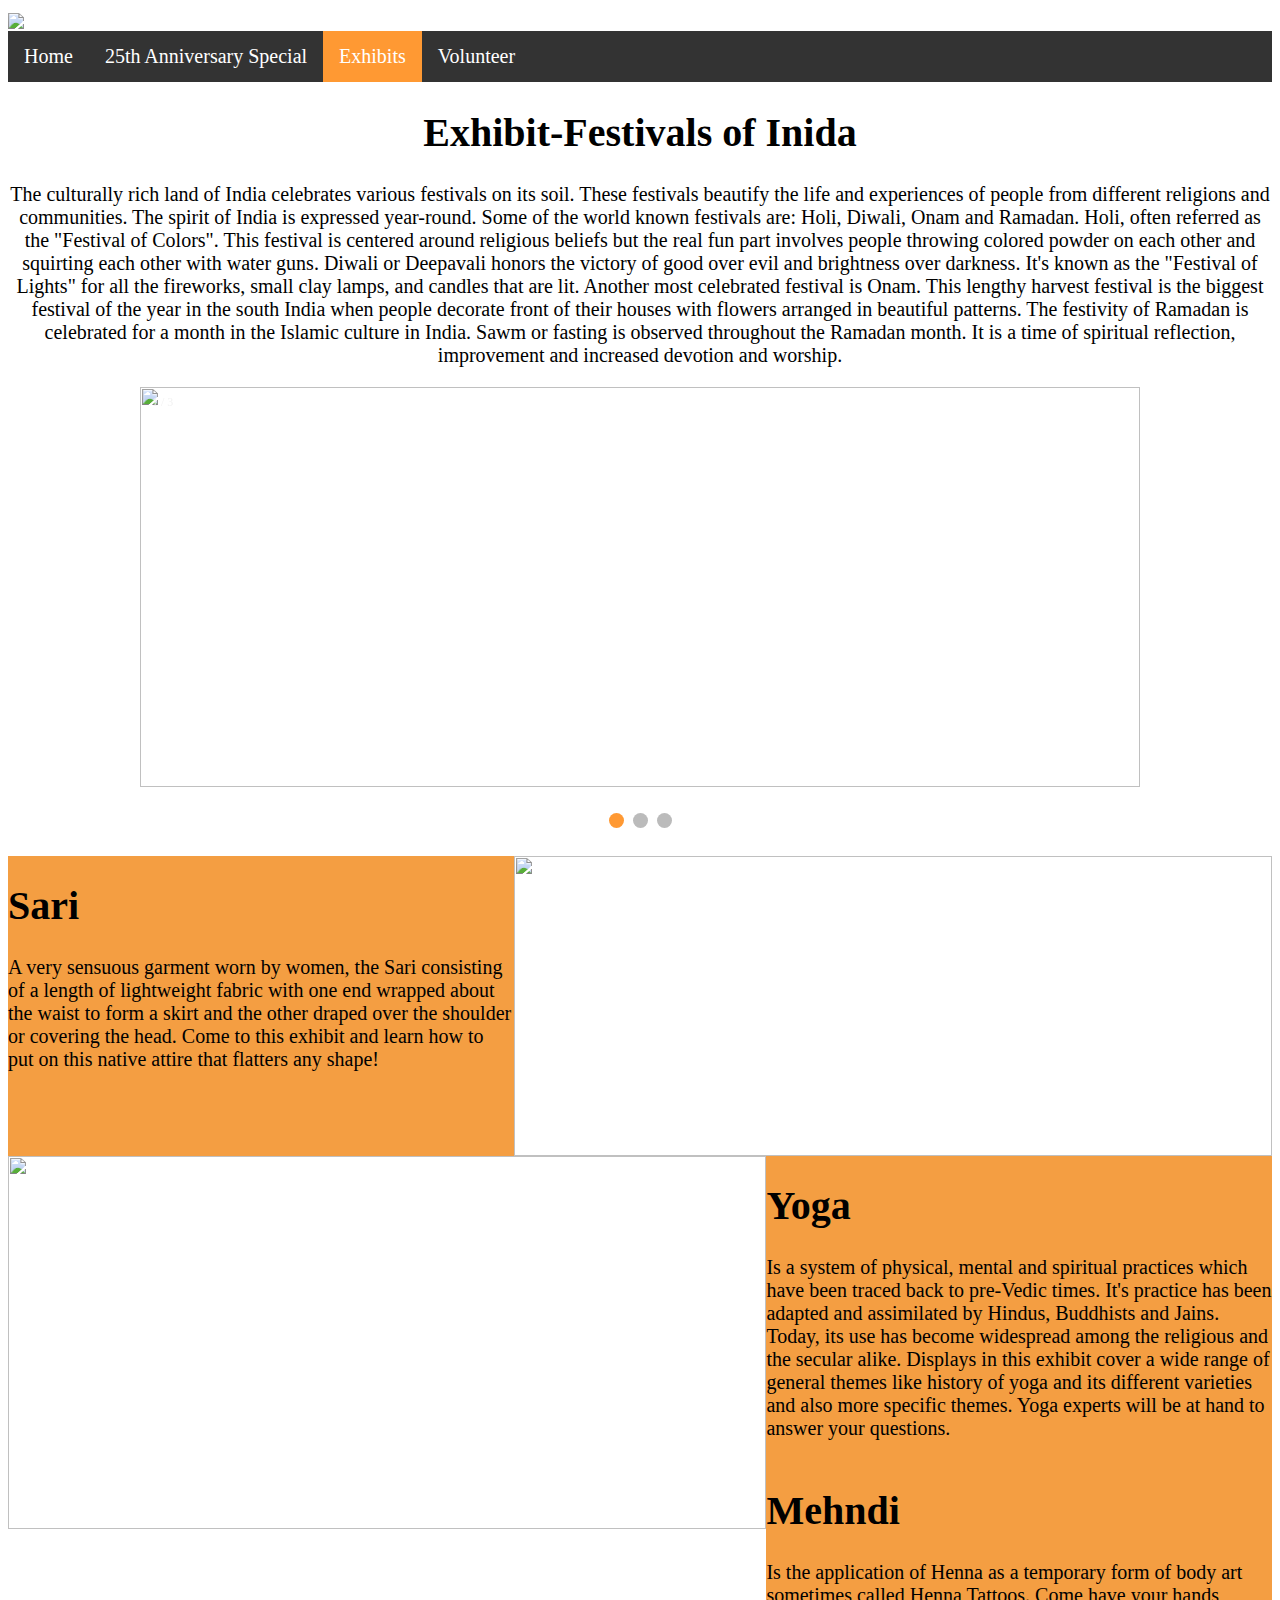
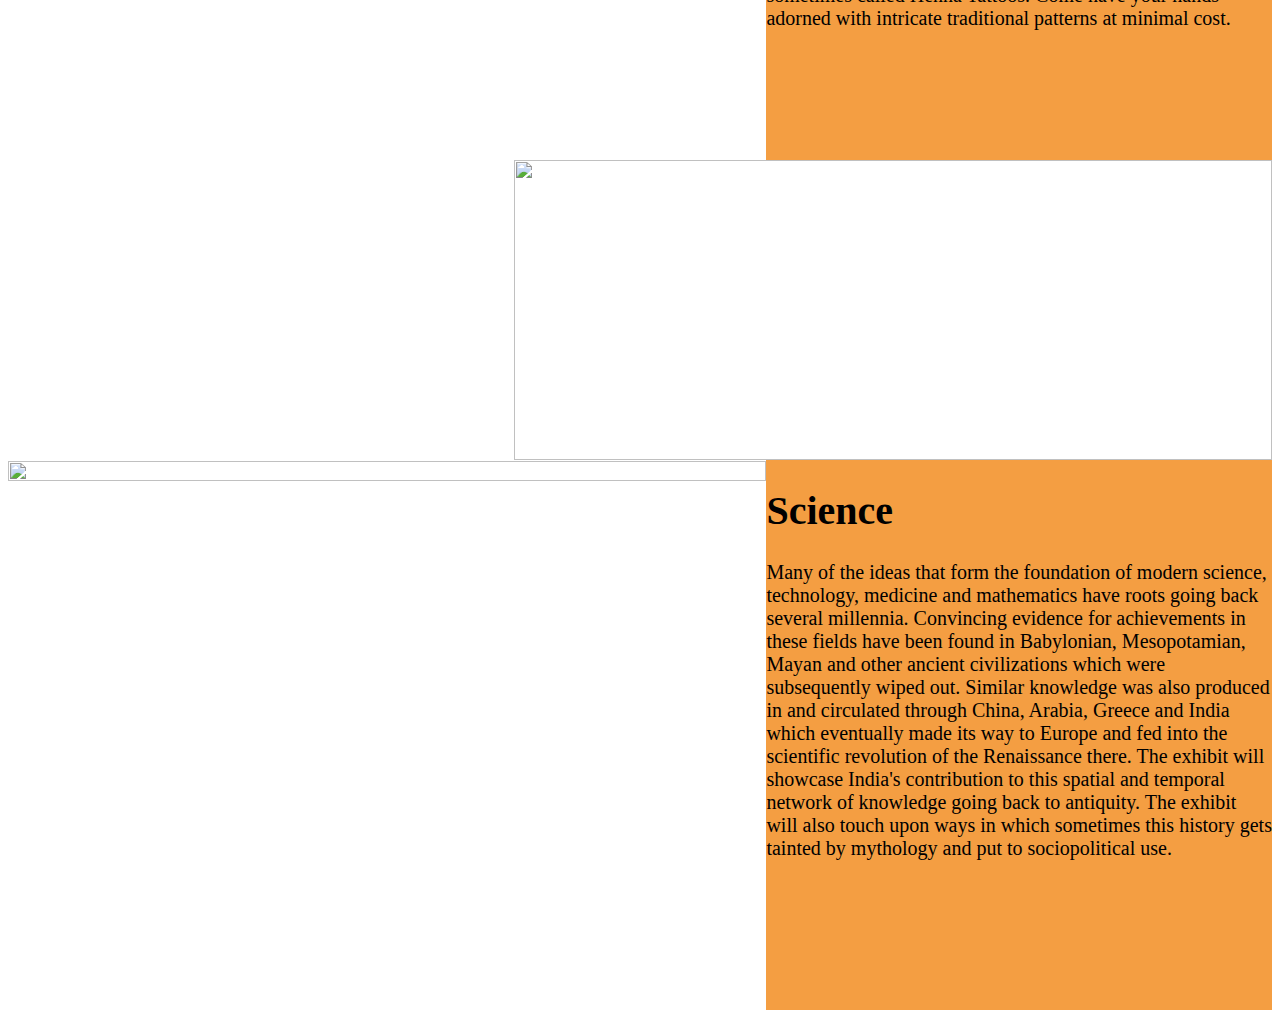
==== exhibits.html @ c624a0aa "Rename exhibits to exhibits.html" ====
<!DOCTYPE html>
<html>
<title>Exhibits</title>
<style>
  * {box-sizing: border-box}

.mySlides {display: none}
img {vertical-align: middle;}

/* Slideshow container */
.slideshow-container {
  max-width: 1000px;
  position: relative;
  margin: auto;
}

/* Next & previous buttons */
.prev, .next {
  cursor: pointer;
  position: absolute;
  top: 50%;
  width: auto;
  padding: 16px;
  margin-top: -22px;
  color: white;
  font-weight: bold;
  font-size: 18px;
  transition: 0.6s ease;
  border-radius: 0 3px 3px 0;
  user-select: none;
}

/* Position the "next button" to the right */
.next {
  right: 0;
  border-radius: 3px 0 0 3px;
}

/* On hover, add a black background color with a little bit see-through */
.prev:hover, .next:hover {
  background-color: rgba(0,0,0,0.8);
}

/* Caption text */
.text {
  color: #f2f2f2;
  font-size: 15px;
  padding: 8px 12px;
  position: absolute;
  bottom: 8px;
  width: 100%;
  text-align: center;
}

/* Number text (1/3 etc) */
.numbertext {
  color: #f2f2f2;
  font-size: 12px;
  padding: 8px 12px;
  position: absolute;
  top: 0;
}

/* The dots/bullets/indicators */
.dot {
  cursor: pointer;
  height: 15px;
  width: 15px;
  margin: 0 2px;
  background-color: #bbb;
  border-radius: 50%;
  display: inline-block;
  transition: background-color 0.6s ease;
}

.active, .dot:hover {
  background-color: #717171;
}

/* Fading animation */
.fade {
  -webkit-animation-name: fade;
  -webkit-animation-duration: 1.5s;
  animation-name: fade;
  animation-duration: 1.5s;
}

@-webkit-keyframes fade {
  from {opacity: .4} 
  to {opacity: 1}
}

@keyframes fade {
  from {opacity: .4} 
  to {opacity: 1}
}

/* On smaller screens, decrease text size */
@media only screen and (max-width: 300px) {
  .prev, .next,.text {font-size: 11px}
}
  </style>
  <link href="css/index.css" rel="stylesheet" type = "text/css" </>
<body>

 <nav><img src="http://iacofcarolinas.org/indiafestival/images/header_cinelogo---20191.jpg"></nav>
<ul>
  <center>
  <li><a href="index.html">Home</a></li>
  <li><a href="special.html">25th Anniversary Special</a></li>
  <li><a class="active" href="exhibits.html">Exhibits</a></li>
  <li><a href="#about">Volunteer</a></li>
  </center>
</ul>
  <center>
  <h1>
    Exhibit-Festivals of Inida
    </h1>
    <p>
      The culturally rich land of India celebrates various festivals on its soil.
      These festivals beautify the life and experiences of people from different 
      religions and communities.  The spirit of India is expressed year-round.
      Some of the world known festivals are: Holi, Diwali, Onam and Ramadan. Holi,
      often referred as the "Festival of Colors". This festival is centered around 
      religious beliefs but the real fun part involves people throwing colored powder
      on each other and squirting each other with water guns. Diwali or Deepavali honors
      the victory of good over evil and brightness over darkness. It's known as the
      "Festival of Lights" for all the fireworks, small clay lamps, and candles that
      are lit. Another most celebrated festival is Onam. This lengthy harvest festival
      is the biggest festival of the year in the south India when people decorate front
      of their houses with flowers arranged in beautiful patterns. The festivity of
      Ramadan is celebrated for a month in the Islamic culture in India. Sawm or fasting
      is observed throughout the Ramadan month. It is a time of spiritual reflection,
      improvement and increased devotion and worship.
    </p>
  </center>
  <div class="slideshow-container">

<div class="mySlides fade">
  <div class="numbertext">1 / 3</div>
  <img src="http://iacofcarolinas.org/indiafestival/images/Festivals1.jpeg" style="width:100%; height:400px;">
</div>

<div class="mySlides fade">
  <div class="numbertext">2 / 3</div>
  <img src="http://iacofcarolinas.org/indiafestival/images/Festivals2.jpeg" style="width:100%; height:400px;">
</div>

<div class="mySlides fade">
  <div class="numbertext">3 / 3</div>
  <img src="http://iacofcarolinas.org/indiafestival/images/Festivals3.jpeg" style="width:100%; height:400px;">
</div>

<a class="prev" onclick="plusSlides(-1)">&#10094;</a>
<a class="next" onclick="plusSlides(1)">&#10095;</a>

</div>
<br>

<div style="text-align:center">
  <span class="dot" onclick="currentSlide(1)"></span> 
  <span class="dot" onclick="currentSlide(2)"></span> 
  <span class="dot" onclick="currentSlide(3)"></span> 
</div>

<script>
var slideIndex = 1;
showSlides(slideIndex);

function plusSlides(n) {
  showSlides(slideIndex += n);
}

function currentSlide(n) {
  showSlides(slideIndex = n);
}

function showSlides(n) {
  var i;
  var slides = document.getElementsByClassName("mySlides");
  var dots = document.getElementsByClassName("dot");
  if (n > slides.length) {slideIndex = 1}    
  if (n < 1) {slideIndex = slides.length}
  for (i = 0; i < slides.length; i++) {
      slides[i].style.display = "none";  
  }
  for (i = 0; i < dots.length; i++) {
      dots[i].className = dots[i].className.replace(" active", "");
  }
  slides[slideIndex-1].style.display = "block";  
  dots[slideIndex-1].className += " active";
}
</script>
  
  <br>
  
  <div style="float: left; width: 40%; background-color: #f49e42; height: 300px;">
    <h1>
      Sari
    </h1>
    <p>
      A very sensuous garment worn by women, the Sari consisting of a length of
      lightweight fabric with one end wrapped about the waist to form a skirt and the
      other draped over the shoulder or covering the head. Come to this exhibit and
      learn how to put on this native attire that flatters any shape!
    </p>
  </div>
  
  <div style="float: right; width: 60%;">
    <img src="http://iacofcarolinas.org/indiafestival/images/Sari1.jpg" width="100%" height="300px" > 
  </div>
  
  <div style="float:left; width: 60%;">
    <img src="http://iacofcarolinas.org/indiafestival/images/yoga3.jpg" width="100%" height="373px;">
  
    
  </div>
  
  <div style="float:right;width:40%;background-color: #f49e42;">
    <h1>
      Yoga
    </h1>
    <p>
      Is a system of physical, mental and spiritual practices which have been traced back to pre-Vedic
      times. It's practice has been
      adapted and assimilated by Hindus, Buddhists and Jains. Today, its use has become
      widespread among the religious and the secular alike. Displays in this exhibit cover
      a wide range of general themes like history of yoga and its different varieties and 
      also more specific themes. Yoga experts will be at hand
      to answer your questions.
    </p>
  </div>
  
   <div style="float:left;width:40%;background-color: #f49e42; height:300px">
    <h1>
      Mehndi
    </h1>
    <p>
     Is the application of Henna as a temporary form of body art sometimes called Henna Tattoos. Come have your
      hands adorned with intricate traditional patterns at minimal cost.
    </p>
  </div>
    
  <div style="float:right; width: 60%;">
    <img src="http://iacofcarolinas.org/indiafestival/images/mehndi3.jpg" width="100%" height="300px;">

    
  </div>
  
  <div style="float:left; width: 60%;">
    <img style="height:60%;" src="http://iacofcarolinas.org/indiafestival/images/FOI-Science-Exhibit.jpg" width="100%" height="300px;">

    
  </div>
  
  <div style="float:right;width:40%;background-color: #f49e42; height:550px">
    <h1>
      Science
    </h1>
    <p>
      Many of the ideas that form the foundation of modern science, technology, medicine and mathematics have roots
      going back several millennia. Convincing evidence for achievements in these fields have been found in Babylonian,
      Mesopotamian, Mayan and other ancient civilizations which were subsequently wiped out. Similar knowledge was also
      produced in and circulated through China, Arabia, Greece and India which eventually made its way to Europe and fed
      into the scientific revolution of the Renaissance there. The exhibit will showcase India's contribution to this spatial 
      and temporal network of knowledge going back to antiquity. The exhibit will also touch upon ways in which sometimes this
      history gets tainted by mythology and put to sociopolitical use.
    </p>
  </div>
        

</body>
</html>
---- css/index.css ----
/* CSS files add styling rules to your content */
/* CSS Document */
body {
  font-size: 20px;
}

ul {
  list-style-type: none;
  margin: 0;
  padding: 0;
  overflow: hidden;
  background-color: #333;
  position: -webkit-sticky; /* Safari */
  position: sticky;
  top: 0;
}

li {
  float: left;
}

li a {
  display: block;
  color: white;
  text-align: center;
  padding: 14px 16px;
  text-decoration: none;
}

li a:hover {
  background-color: #2eb82e;
}

.active {
  background-color: #ff9933;
}

.picture {
  width: 24%;
}
/*.img {
 width: 100%; 
}
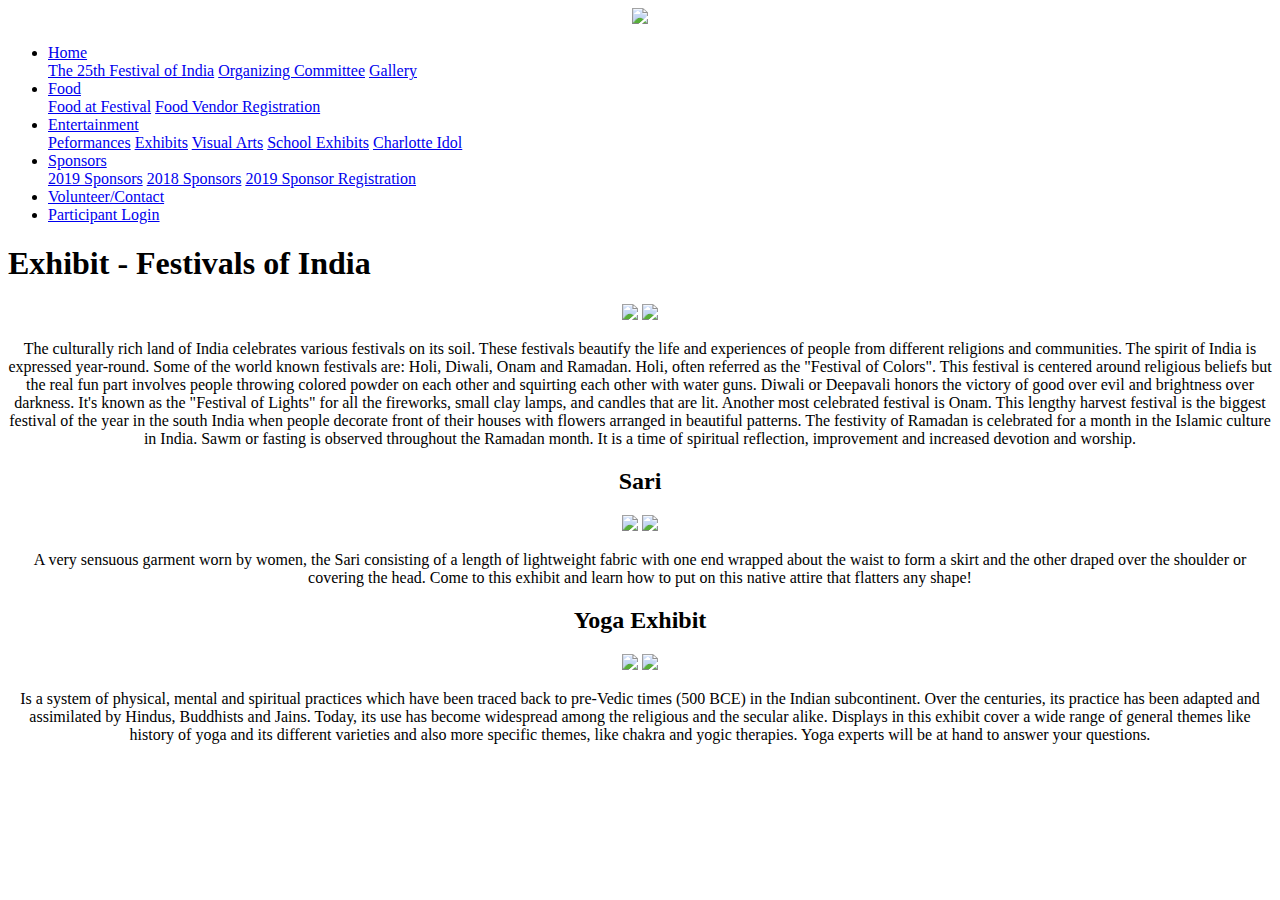
==== commit 8de9eb41: "Update exhibits.html" ====
--- a/exhibits.html
+++ b/exhibits.html
@@ -1,273 +1,102 @@
 <!DOCTYPE html>
 <html>
-<title>Exhibits</title>
-<style>
-  * {box-sizing: border-box}
-
-.mySlides {display: none}
-img {vertical-align: middle;}
-
-/* Slideshow container */
-.slideshow-container {
-  max-width: 1000px;
-  position: relative;
-  margin: auto;
-}
-
-/* Next & previous buttons */
-.prev, .next {
-  cursor: pointer;
-  position: absolute;
-  top: 50%;
-  width: auto;
-  padding: 16px;
-  margin-top: -22px;
-  color: white;
-  font-weight: bold;
-  font-size: 18px;
-  transition: 0.6s ease;
-  border-radius: 0 3px 3px 0;
-  user-select: none;
-}
-
-/* Position the "next button" to the right */
-.next {
-  right: 0;
-  border-radius: 3px 0 0 3px;
-}
-
-/* On hover, add a black background color with a little bit see-through */
-.prev:hover, .next:hover {
-  background-color: rgba(0,0,0,0.8);
-}
-
-/* Caption text */
-.text {
-  color: #f2f2f2;
-  font-size: 15px;
-  padding: 8px 12px;
-  position: absolute;
-  bottom: 8px;
-  width: 100%;
-  text-align: center;
-}
-
-/* Number text (1/3 etc) */
-.numbertext {
-  color: #f2f2f2;
-  font-size: 12px;
-  padding: 8px 12px;
-  position: absolute;
-  top: 0;
-}
-
-/* The dots/bullets/indicators */
-.dot {
-  cursor: pointer;
-  height: 15px;
-  width: 15px;
-  margin: 0 2px;
-  background-color: #bbb;
-  border-radius: 50%;
-  display: inline-block;
-  transition: background-color 0.6s ease;
-}
-
-.active, .dot:hover {
-  background-color: #717171;
-}
-
-/* Fading animation */
-.fade {
-  -webkit-animation-name: fade;
-  -webkit-animation-duration: 1.5s;
-  animation-name: fade;
-  animation-duration: 1.5s;
-}
-
-@-webkit-keyframes fade {
-  from {opacity: .4} 
-  to {opacity: 1}
-}
-
-@keyframes fade {
-  from {opacity: .4} 
-  to {opacity: 1}
-}
-
-/* On smaller screens, decrease text size */
-@media only screen and (max-width: 300px) {
-  .prev, .next,.text {font-size: 11px}
-}
-  </style>
-  <link href="css/index.css" rel="stylesheet" type = "text/css" </>
+<head>
+<title>Festival of India</title>
+<link href="index.css" rel="stylesheet" type = "text/css" </>
+</head>
 <body>
-
- <nav><img src="http://iacofcarolinas.org/indiafestival/images/header_cinelogo---20191.jpg"></nav>
-<ul>
   <center>
-  <li><a href="index.html">Home</a></li>
-  <li><a href="special.html">25th Anniversary Special</a></li>
-  <li><a class="active" href="exhibits.html">Exhibits</a></li>
-  <li><a href="#about">Volunteer</a></li>
+  <nav><img src="http://iacofcarolinas.org/indiafestival/images/header_cinelogo---20191.jpg"></nav>
   </center>
+    <ul>
+  <li class="dropdown">
+    <a href="index.html" class="dropbtn">Home</a>
+    <div class="dropdown-content">
+      <a href="special.html">The 25th Festival of India</a>
+      <a href="http://iacofcarolinas.org/indiafestival/index.php/home/organizing-committee">Organizing Committee</a>
+      <a href="https://vimeo.com/171180730/ee33dd7087">Gallery</a>
+    </div>
+  </li>
+  <li class="dropdown">
+    <a href="javascript:void(0)" class="dropbtn">Food</a>
+    <div class="dropdown-content">
+      <a href="food.html">Food at Festival</a>
+      <a href="http://iacofcarolinas.org/indiafestival/index.php/vendors/food/food-vendor-guidelines">Food Vendor Registration</a>
+    </div>
+  </li>
+  <li class="dropdown">
+    <a href="javascript:void(0)" class="dropbtn">Entertainment</a>
+    <div class="dropdown-content">
+      <a href="performances.html">Peformances</a>
+      <a href="exhibits.html">Exhibits</a>
+      <a href="visualarts.html">Visual Arts</a>
+      <a href="http://iacofcarolinas.org/indiafestival/index.php/cms-school-exhibits">School Exhibits</a>
+      <a href="http://iacofcarolinas.org/indiafestival/index.php/charlotte-indian-idol">Charlotte Idol</a>
+    </div>
+  </li>
+  <li class="dropdown">
+    <a href="Sponsors.html" class="dropbtn">Sponsors</a>
+    <div class="dropdown-content">
+      <a href="http://iacofcarolinas.org/indiafestival/index.php/sponsors/2019-sponsors">2019 Sponsors</a>
+      <a href="http://iacofcarolinas.org/indiafestival/index.php/sponsors/2018-sponsors">2018 Sponsors</a>
+      <a href="http://iacofcarolinas.org/indiafestival/index.php/sponsors/sponsor-registration">2019 Sponsor Registration</a>
+    </div>
+  </li>
+  <li><a href="http://iacofcarolinas.org/indiafestival/index.php/volunteer">Volunteer/Contact</a></li>
+  <li><a href="http://iacofcarolinas.org/indiafestival/index.php/login">Participant Login</a></li>
+  
 </ul>
+  <h1 class="under">
+    Exhibit - Festivals of India
+  </h1>
   <center>
-  <h1>
-    Exhibit-Festivals of Inida
-    </h1>
+    <img src="http://iacofcarolinas.org/indiafestival/images/Festivals4.jpeg" style="width:39%;height:auto;">
+    <img src="http://iacofcarolinas.org/indiafestival/images/Festivals5.jpeg"  style="width:34%;height:auto;">
+  <div class="exhibit">
+    
     <p>
-      The culturally rich land of India celebrates various festivals on its soil.
-      These festivals beautify the life and experiences of people from different 
-      religions and communities.  The spirit of India is expressed year-round.
-      Some of the world known festivals are: Holi, Diwali, Onam and Ramadan. Holi,
-      often referred as the "Festival of Colors". This festival is centered around 
-      religious beliefs but the real fun part involves people throwing colored powder
-      on each other and squirting each other with water guns. Diwali or Deepavali honors
-      the victory of good over evil and brightness over darkness. It's known as the
-      "Festival of Lights" for all the fireworks, small clay lamps, and candles that
-      are lit. Another most celebrated festival is Onam. This lengthy harvest festival
-      is the biggest festival of the year in the south India when people decorate front
-      of their houses with flowers arranged in beautiful patterns. The festivity of
-      Ramadan is celebrated for a month in the Islamic culture in India. Sawm or fasting
-      is observed throughout the Ramadan month. It is a time of spiritual reflection,
-      improvement and increased devotion and worship.
-    </p>
-  </center>
-  <div class="slideshow-container">
-
-<div class="mySlides fade">
-  <div class="numbertext">1 / 3</div>
-  <img src="http://iacofcarolinas.org/indiafestival/images/Festivals1.jpeg" style="width:100%; height:400px;">
-</div>
-
-<div class="mySlides fade">
-  <div class="numbertext">2 / 3</div>
-  <img src="http://iacofcarolinas.org/indiafestival/images/Festivals2.jpeg" style="width:100%; height:400px;">
-</div>
-
-<div class="mySlides fade">
-  <div class="numbertext">3 / 3</div>
-  <img src="http://iacofcarolinas.org/indiafestival/images/Festivals3.jpeg" style="width:100%; height:400px;">
-</div>
-
-<a class="prev" onclick="plusSlides(-1)">&#10094;</a>
-<a class="next" onclick="plusSlides(1)">&#10095;</a>
-
-</div>
-<br>
-
-<div style="text-align:center">
-  <span class="dot" onclick="currentSlide(1)"></span> 
-  <span class="dot" onclick="currentSlide(2)"></span> 
-  <span class="dot" onclick="currentSlide(3)"></span> 
-</div>
-
-<script>
-var slideIndex = 1;
-showSlides(slideIndex);
-
-function plusSlides(n) {
-  showSlides(slideIndex += n);
-}
-
-function currentSlide(n) {
-  showSlides(slideIndex = n);
-}
-
-function showSlides(n) {
-  var i;
-  var slides = document.getElementsByClassName("mySlides");
-  var dots = document.getElementsByClassName("dot");
-  if (n > slides.length) {slideIndex = 1}    
-  if (n < 1) {slideIndex = slides.length}
-  for (i = 0; i < slides.length; i++) {
-      slides[i].style.display = "none";  
-  }
-  for (i = 0; i < dots.length; i++) {
-      dots[i].className = dots[i].className.replace(" active", "");
-  }
-  slides[slideIndex-1].style.display = "block";  
-  dots[slideIndex-1].className += " active";
-}
-</script>
-  
-  <br>
-  
-  <div style="float: left; width: 40%; background-color: #f49e42; height: 300px;">
-    <h1>
-      Sari
-    </h1>
-    <p>
-      A very sensuous garment worn by women, the Sari consisting of a length of
-      lightweight fabric with one end wrapped about the waist to form a skirt and the
-      other draped over the shoulder or covering the head. Come to this exhibit and
-      learn how to put on this native attire that flatters any shape!
+      The culturally rich land of India celebrates various festivals on its soil. These festivals 
+      beautify the life and experiences of people from different religions and communities. 
+      The spirit of India is expressed year-round. Some of the world known festivals are: Holi,
+      Diwali, Onam and Ramadan. Holi, often referred as the "Festival of Colors". This festival is 
+      centered around religious beliefs but the real fun part involves people throwing colored powder 
+      on each other and squirting each other with water guns. Diwali or Deepavali honors the victory of good
+      over evil and brightness over darkness. It's known as the "Festival of Lights" for all the fireworks,
+      small clay lamps, and candles that are lit. Another most celebrated festival is Onam. This lengthy harvest
+      festival is the biggest festival of the year in the south India when people decorate front of their 
+      houses with flowers arranged in beautiful patterns. The festivity of Ramadan is celebrated for a
+      month in the Islamic culture in India. Sawm or fasting is observed throughout the Ramadan month. 
+      It is a time of spiritual reflection, improvement and increased devotion and worship.
     </p>
   </div>
-  
-  <div style="float: right; width: 60%;">
-    <img src="http://iacofcarolinas.org/indiafestival/images/Sari1.jpg" width="100%" height="300px" > 
-  </div>
-  
-  <div style="float:left; width: 60%;">
-    <img src="http://iacofcarolinas.org/indiafestival/images/yoga3.jpg" width="100%" height="373px;">
-  
-    
-  </div>
-  
-  <div style="float:right;width:40%;background-color: #f49e42;">
-    <h1>
-      Yoga
-    </h1>
-    <p>
-      Is a system of physical, mental and spiritual practices which have been traced back to pre-Vedic
-      times. It's practice has been
-      adapted and assimilated by Hindus, Buddhists and Jains. Today, its use has become
-      widespread among the religious and the secular alike. Displays in this exhibit cover
-      a wide range of general themes like history of yoga and its different varieties and 
-      also more specific themes. Yoga experts will be at hand
-      to answer your questions.
-    </p>
-  </div>
-  
-   <div style="float:left;width:40%;background-color: #f49e42; height:300px">
-    <h1>
-      Mehndi
-    </h1>
-    <p>
-     Is the application of Henna as a temporary form of body art sometimes called Henna Tattoos. Come have your
-      hands adorned with intricate traditional patterns at minimal cost.
-    </p>
-  </div>
-    
-  <div style="float:right; width: 60%;">
-    <img src="http://iacofcarolinas.org/indiafestival/images/mehndi3.jpg" width="100%" height="300px;">
-
-    
-  </div>
-  
-  <div style="float:left; width: 60%;">
-    <img style="height:60%;" src="http://iacofcarolinas.org/indiafestival/images/FOI-Science-Exhibit.jpg" width="100%" height="300px;">
-
-    
-  </div>
-  
-  <div style="float:right;width:40%;background-color: #f49e42; height:550px">
-    <h1>
-      Science
-    </h1>
-    <p>
-      Many of the ideas that form the foundation of modern science, technology, medicine and mathematics have roots
-      going back several millennia. Convincing evidence for achievements in these fields have been found in Babylonian,
-      Mesopotamian, Mayan and other ancient civilizations which were subsequently wiped out. Similar knowledge was also
-      produced in and circulated through China, Arabia, Greece and India which eventually made its way to Europe and fed
-      into the scientific revolution of the Renaissance there. The exhibit will showcase India's contribution to this spatial 
-      and temporal network of knowledge going back to antiquity. The exhibit will also touch upon ways in which sometimes this
-      history gets tainted by mythology and put to sociopolitical use.
-    </p>
-  </div>
-        
-
-</body>
+    <h2>
+      Sari
+    </h2>
+    <img src="http://iacofcarolinas.org/indiafestival/images/Sari1.jpg" style="width:39%;height:auto;">
+    <img src="http://iacofcarolinas.org/indiafestival/images/Sari3.jpg" style="width:38%;height:auto;">
+    <div class="exhibit">
+      <p>
+        A very sensuous garment worn by women, the Sari consisting of a length of lightweight fabric 
+        with one end wrapped about the waist to form a skirt and the other draped over the shoulder or
+        covering the head. Come to this exhibit and learn how to put on this native attire that flatters 
+        any shape!
+      </p>
+    </div>
+    <h2>
+      Yoga Exhibit
+    </h2>
+    <img src="http://iacofcarolinas.org/indiafestival/images/yoga6.jpg" style="width:12%;height:auto;">
+    <img src="http://iacofcarolinas.org/indiafestival/images/yoga4.jpg" style="width:20%;height:auto;">
+    <div class="exhibit">
+      <p>
+        Is a system of physical, mental and spiritual practices which have been traced back to pre-Vedic
+        times (500 BCE) in the Indian subcontinent. Over the centuries, its practice has been adapted 
+        and assimilated by Hindus, Buddhists and Jains. Today, its use has become widespread among 
+        the religious and the secular alike. Displays in this exhibit cover a wide range of general 
+        themes like history of yoga and its different varieties and also more specific themes, like 
+        chakra and yogic therapies. Yoga experts will be at hand to answer your questions.
+      </p>
+    </div>
+    </center>
+  </body>
 </html>
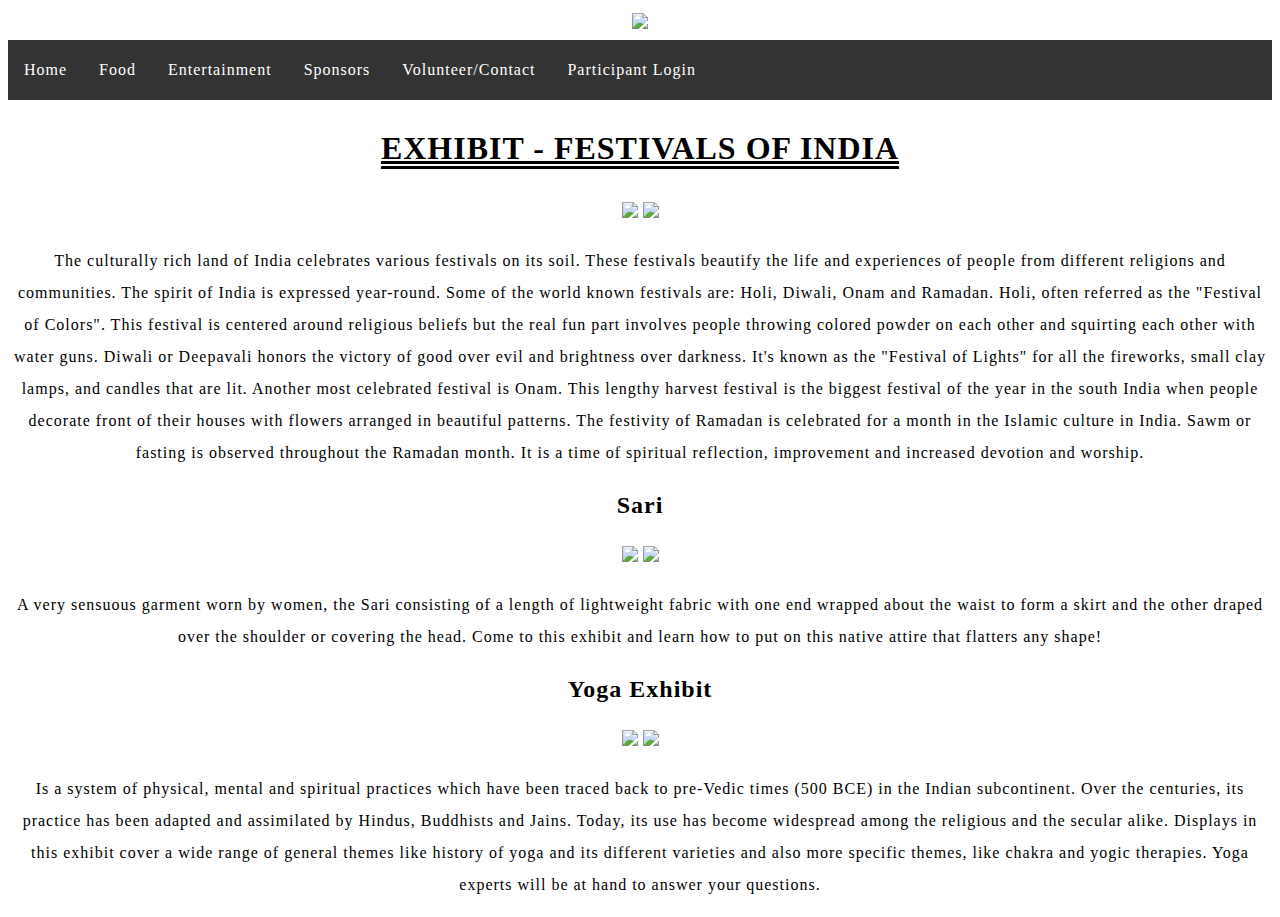
==== commit 4937aea1: "Update exhibits.html" ====
--- a/exhibits.html
+++ b/exhibits.html
@@ -2,7 +2,7 @@
 <html>
 <head>
 <title>Festival of India</title>
-<link href="index.css" rel="stylesheet" type = "text/css" </>
+<link href="css/index.css" rel="stylesheet" type = "text/css" </>
 </head>
 <body>
   <center>
--- a/css/index.css
+++ b/css/index.css
@@ -0,0 +1,208 @@
+body {
+font-family: 'Yatra One', cursive;
+  letter-spacing:1px;
+  line-height:200%;
+  font-weight:lighter;
+}
+
+ul {
+  list-style-type: none;
+  margin: 0;
+  padding: 0;
+  overflow: hidden;
+  background-color: #333;
+  text-align:center;
+}
+
+li {
+  float: left;
+  text-align:center;
+  font-family: 'Yatra One', cursive;
+}
+
+li a, .dropbtn {
+  display: inline-block;
+  color: white;
+  text-align: center;
+  padding: 14px 16px;
+  text-decoration: none;
+}
+
+li a:hover, .dropdown:hover .dropbtn {
+  background-color: #ff9933;
+}
+
+li.dropdown {
+  display: inline-block;
+}
+
+.dropdown-content {
+  display: none;
+  position: absolute;
+  background-color: #f9f9f9;
+  min-width: 160px;
+  box-shadow: 0px 8px 16px 0px rgba(0,0,0,0.2);
+  z-index: 1;
+}
+
+.dropdown-content a {
+  color: black;
+  padding: 12px 16px;
+  text-decoration: none;
+  display: block;
+  text-align: left;
+}
+
+.dropdown-content a:hover {background-color: #f1f1f1;}
+
+.dropdown:hover .dropdown-content {
+  display: block;
+}
+
+.picture {
+  width: 24%;
+}
+
+.bold {
+ font-size: 250%; 
+}
+
+.button {
+  font-family: 'Yatra One', cursive;
+  display: inline-block;
+  border-radius: 4px;
+  background-color: #ff9933 ;
+  border: none;
+  color: black;
+  text-align: center;
+  font-size: 110%;
+  padding: 2%;
+  width: 32%;
+  transition: all 0.5s;
+  cursor: pointer;
+  margin: 5px;
+}
+
+.button span {
+  cursor: pointer;
+  display: inline-block;
+  position: relative;
+  transition: 0.5s;
+}
+
+.button span:after {
+  content: '\00bb';
+  position: absolute;
+  opacity: 0;
+  top: 0;
+  right: -20px;
+  transition: 0.5s;
+}
+
+.button:hover span {
+  padding-right: 25px;
+}
+
+.button:hover span:after {
+  opacity: 1;
+  right: 0;
+}
+
+.button1 {
+  font-family: 'Yatra One', cursive;
+  display: inline-block;
+  border-radius: 4px;
+  background-color: #4CAF50;
+  border: none;
+  color: black;
+  text-align: center;
+  font-size: 110%;
+  padding: 2%;
+  width: 32%;
+  transition: all 0.5s;
+  cursor: pointer;
+  margin: 5px;
+}
+
+.button1 span {
+  cursor: pointer;
+  display: inline-block;
+  position: relative;
+  transition: 0.5s;
+}
+
+.button1 span:after {
+  content: '\00bb';
+  position: absolute;
+  opacity: 0;
+  top: 0;
+  right: -20px;
+  transition: 0.5s;
+}
+
+.button1:hover span {
+  padding-right: 25px;
+}
+
+.button1:hover span:after {
+  opacity: 1;
+  right: 0;
+}
+
+.foodtext {
+  border-bottom: 6px solid black;
+  background-color: #ffefcc;
+}
+
+.container {
+  width: 100%;
+  display: table;
+}
+
+.item  {
+  display:table-cell;
+  width: 50%;
+  float: left;
+}
+
+.item2 {
+  display:table-cell;
+  width: 50%;
+  float:right;
+}
+
+
+
+h1  {
+ font-family: 'Yatra One', cursive;
+  line-height:170%;
+  text-align: center;
+  text-transform: uppercase;
+}
+
+h3  {
+ font-family: 'Yatra One', cursive;
+  line-height:150%;
+  font-size:140%;
+}
+
+* {
+  box-sizing: border-box;
+}
+
+.box {
+  float: left;
+  width: 33.33%;
+  padding: 30px;
+}
+
+.clearfix::after {
+  content: "";
+  clear: both;
+  display: table;
+}
+
+.under  {
+ text-decoration: underline; 
+text-decoration-style: double;
+}
